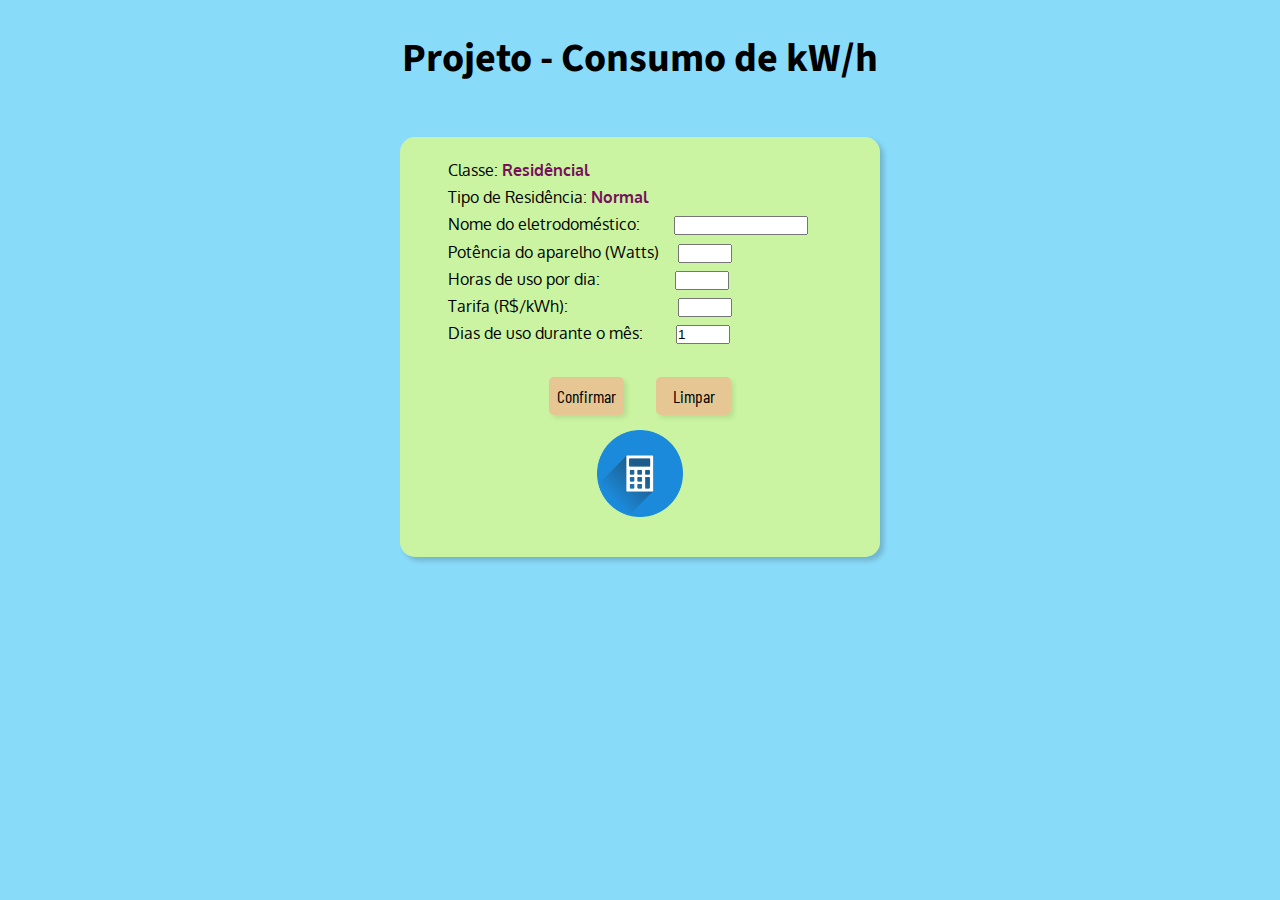
==== index.html @ 9c9b2d4c "Index" ====
<!DOCTYPE html>
<html lang="pt-br">
<head>
  <meta charset="UTF-8">
  <meta http-equiv="X-UA-Compatible" content="IE=edge">
  <meta name="viewport" content="width=device-width, initial-scale=1.0">
  <link rel="stylesheet" href="../CSS/index.css">
  <title>Projeto Consumo de kW/h</title>
</head>
<body>
  <header>
    <h1>Projeto - Consumo de kW/h</h1>
  </header>

  <section>
    <div id="texto">
      <p>Classe: <strong>Residêncial</strong></p>
      <p>Tipo de Residência: <strong>Normal</strong></p>
      <p>Nome do eletrodoméstico: <input type="text" name="eletro" id="eletro" maxlength="17"></p>
      <p>Potência do aparelho (Watts) <input type="number" name="potencia" id="potencia" min="0"></p>
      <p>Horas de uso por dia: <input type="number" name="horasDia" id="horasDia" min="0"></p>
      <p>Tarifa (R$/kWh): <input type="number" name="tarifa" id="tarifa" min="0" step="0.01"></p>
      <p>Dias de uso durante o mês: <input type="number" name="diasMes" id="diasMes" min="1" max="31" value="1"></p>
    </div>

    <div id="texto2">
      <p id="resultado"></p>
    </div>

    <div id="botoes">
      <button id="botaoConfirmar">Confirmar</button>
      <button id="botaoLimpar">Limpar</button>
    </div>

    <img src="../img/calculator-4919597_640.png" alt="calculadora">
  </section>

  <footer>

  </footer>

  <script src="../JAVASCRIPT/index.js"></script>
</body>
</html>
---- CSS/index.css ----
@import url('https://fonts.googleapis.com/css2?family=Source+Sans+Pro&display=swap');
@import url('https://fonts.googleapis.com/css2?family=Oxygen&display=swap');
@import url('https://fonts.googleapis.com/css2?family=Barlow+Condensed&display=swap');

* {
  margin: 0;
  padding: 0;
}

body {
  background-color: #89DBFA;
}

header > h1 {
  text-align: center;
  margin-top: 30px;
  font-family: 'Source Sans Pro', sans-serif;
  font-size: 2.5em;
}

section {
  background-color: #dcfa89c9;
  width: 480px;
  height: 400px;
  margin: auto;
  margin-top: 50px;
  padding-top: 20px;
  border-radius: 15px;
  box-shadow: 4px 4px 5px rgba(0, 0, 0, 0.171);
}

input {
  width: 50px;
}

#texto {
  width: 80%;
  margin: auto;
}

#texto > p > strong {
  color: #77105c;
}

#texto2 {
  width: 80%;
  margin: auto;
}

#resultado{
  font-size: 1.2em;
  font-weight: bold;
  text-align: center;
  border-radius: 8px;
  margin-top: 15px;
  background-color: #fa89dc6e;
}

p {
  font-family: 'Oxygen', sans-serif;
  font-size: 1em;
  line-height: 1.7em;
}

#eletro {
  width: 130px;
  margin-left: 30px;
}

#potencia {
  margin-left: 15px;
}

#horasDia {
  margin-left: 71px;
}

#tarifa {
  margin-left: 106px;
}

#diasMes {
  margin-left: 29px;
}

#botoes {
  text-align: center;
  margin: auto;
  padding-top: 15px;
}

img {
  width: 18%;
  margin:auto;
  margin-top: 15px;
  display: flex;
}

/*Configurações personalizadas e animadas dos botões*/

#botaoConfirmar{
  width: 75px;
  margin-right: 3%;
  padding: 8px;
  font-family: 'Barlow Condensed', sans-serif;
  font-size: 1.1em;
  background-color: #faa78996;
  border-color: unset;
  border: thick;
  border-radius: 5px;
  box-shadow: 3px 3px 5px rgba(0, 0, 0, 0.092);
}

#botaoConfirmar:hover {
  cursor: pointer;
}

#botaoConfirmar:active {
  animation: click 1s forwards;
}

#botaoLimpar {
  width: 75px;
  margin-left: 3%;
  padding: 8px;
  font-family: 'Barlow Condensed', sans-serif;
  font-size: 1.1em;
  background-color: #faa78996;
  border-color: unset;
  border: thick;
  border-radius: 5px;
  box-shadow: 3px 3px 5px rgba(0, 0, 0, 0.092);
}

#botaoLimpar:active {
  animation: click 1s;
}

#botaoLimpar:hover {
  cursor: pointer;
}

@keyframes click {
  0% {
    padding: 8px;
  }
  50% {
    padding-top: 6px;
    padding-bottom: 6px;
    background-color: #ff8255;
  }
  100% {
    padding: 8px;
  }
}
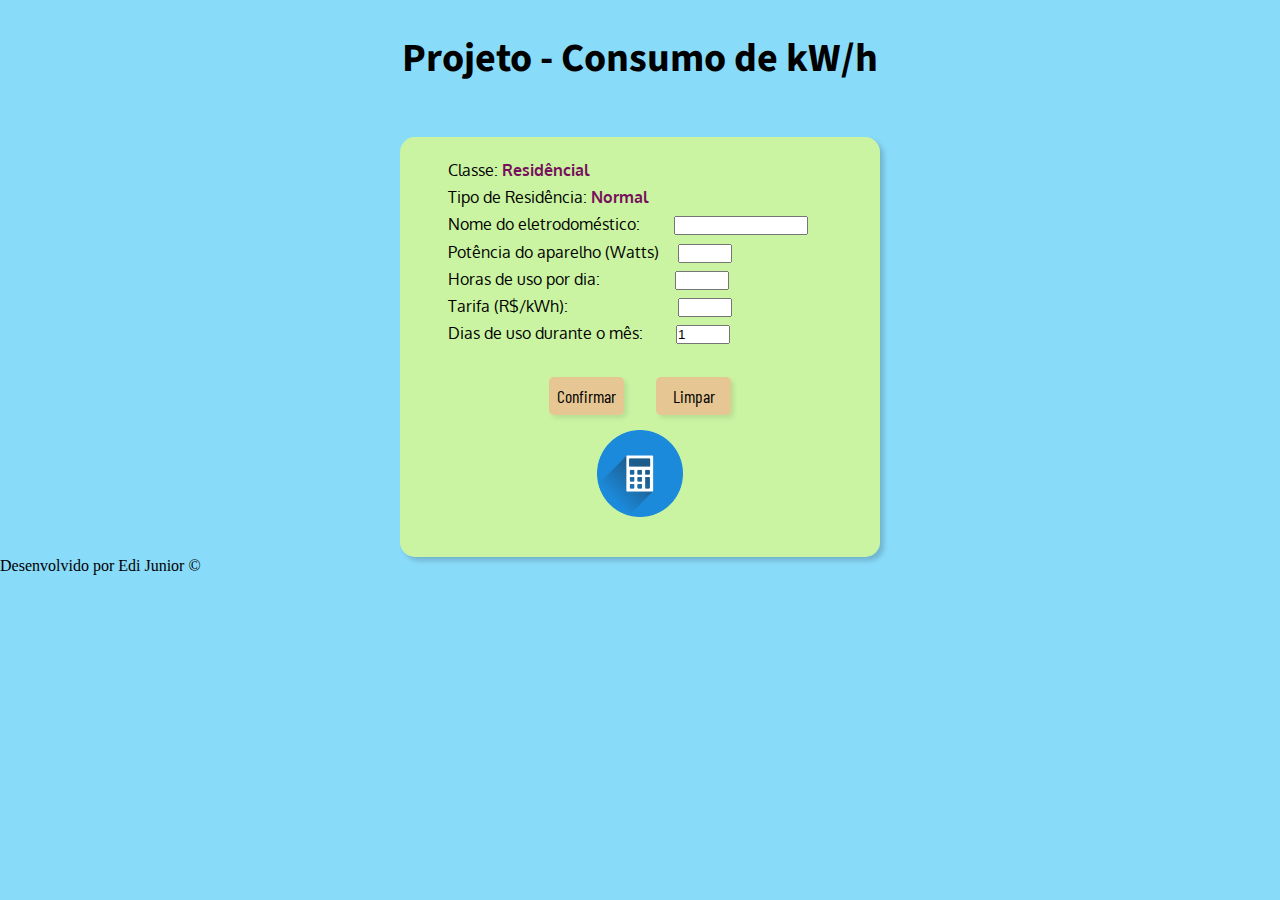
==== commit 96fef485: "Index" ====
--- a/index.html
+++ b/index.html
@@ -4,7 +4,7 @@
   <meta charset="UTF-8">
   <meta http-equiv="X-UA-Compatible" content="IE=edge">
   <meta name="viewport" content="width=device-width, initial-scale=1.0">
-  <link rel="stylesheet" href="../CSS/index.css">
+  <link rel="stylesheet" href="CSS/index.css">
   <title>Projeto Consumo de kW/h</title>
 </head>
 <body>
@@ -18,7 +18,7 @@
       <p>Tipo de Residência: <strong>Normal</strong></p>
       <p>Nome do eletrodoméstico: <input type="text" name="eletro" id="eletro" maxlength="17"></p>
       <p>Potência do aparelho (Watts) <input type="number" name="potencia" id="potencia" min="0"></p>
-      <p>Horas de uso por dia: <input type="number" name="horasDia" id="horasDia" min="0"></p>
+      <p>Horas de uso por dia: <input type="number" name="horasDia" id="horasDia" min="0" max="24"></p>
       <p>Tarifa (R$/kWh): <input type="number" name="tarifa" id="tarifa" min="0" step="0.01"></p>
       <p>Dias de uso durante o mês: <input type="number" name="diasMes" id="diasMes" min="1" max="31" value="1"></p>
     </div>
@@ -32,13 +32,13 @@
       <button id="botaoLimpar">Limpar</button>
     </div>
 
-    <img src="../img/calculator-4919597_640.png" alt="calculadora">
+    <img src="img/calculator-4919597_640.png" alt="calculadora">
   </section>
 
   <footer>
-
+    Desenvolvido por Edi Junior &copy
   </footer>
 
-  <script src="../JAVASCRIPT/index.js"></script>
+  <script src="JAVASCRIPT/index.js"></script>
 </body>
 </html>